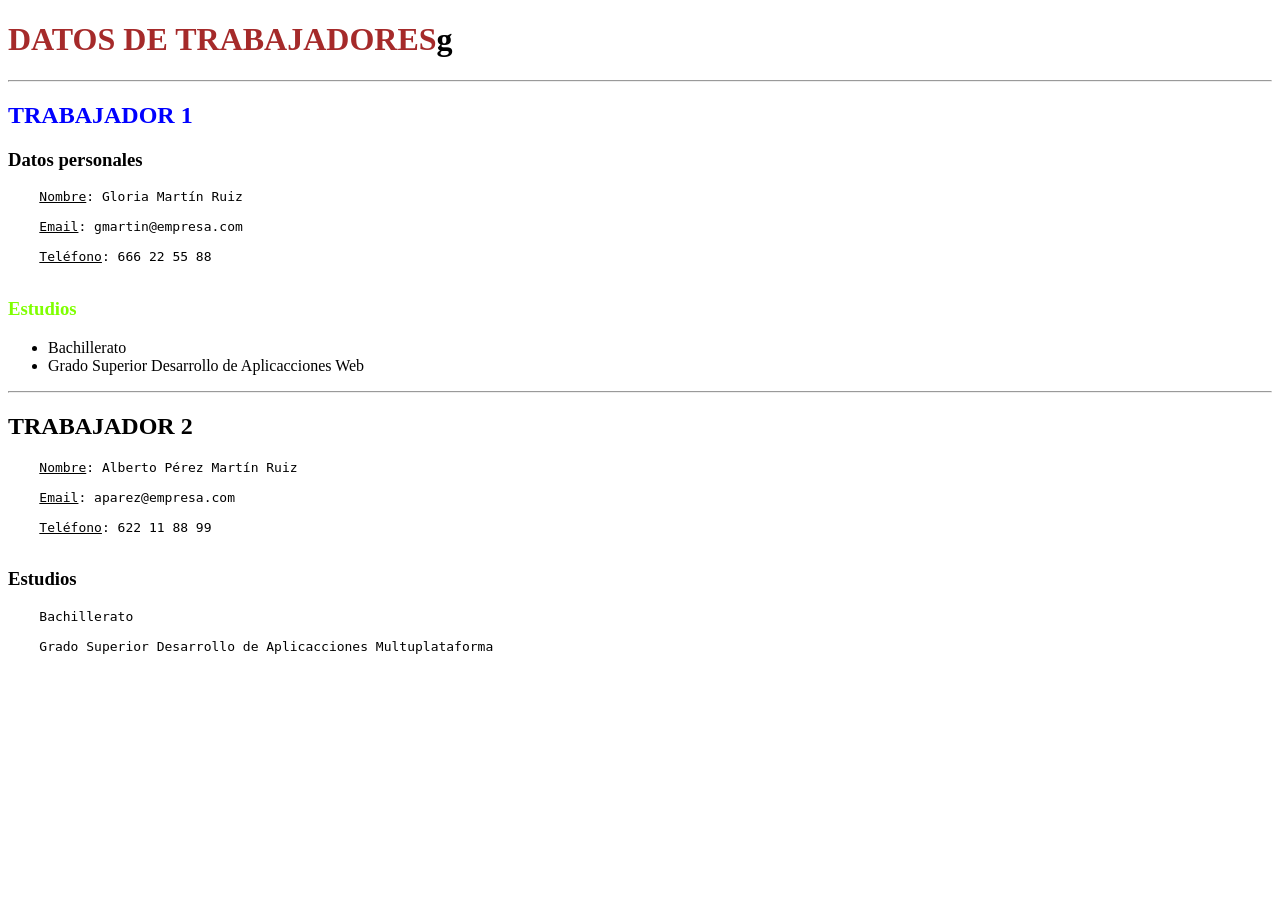
==== Pagina_Web/TEMA1/Ejercicio4/ejercicio.html @ 6e9224d8 "Mi primer Comit" ====
<!DOCTYPE html>
<html lang="en">
    <head>
        <meta charset="UTF-8">
        <meta name="viewport" content="width= , initial-scale=1.0">
        <title>Ejercicio 03 relación HTML</title>
    </head>
    <body>
        <h1>
            <span style="color: brown;">DATOS DE TRABAJADORES</span>g
        </h1>
        <hr>
        <div>
            <h2>
                <span style="color: blue;">TRABAJADOR 1</span>
            </h2>
            <h3>
                Datos personales
            </h3>
            <div>
                <pre>
    <span style="text-decoration: underline;">Nombre</span>: Gloria Martín Ruiz

    <span style="text-decoration: underline;">Email</span>: gmartin@empresa.com

    <span style="text-decoration: underline;">Teléfono</span>: 666 22 55 88 
            </pre>
            </div>
            <div>
                <h3>
                    <span style="color: chartreuse;">Estudios</span>
                </h3>
                <ul>
                    <li>Bachillerato</li>

                    <li>Grado Superior Desarrollo de Aplicacciones Web</li>
                </ul>
            </div>
        
        </div>

         <hr>

        <div>
            <h2>
                TRABAJADOR 2
            </h2>
             <div>
                <pre>
    <span style="text-decoration: underline;">Nombre</span>: Alberto Pérez Martín Ruiz

    <span style="text-decoration: underline;">Email</span>: aparez@empresa.com

    <span style="text-decoration: underline;">Teléfono</span>: 622 11 88 99 
            </pre>
            </div>
            <div>
                <h3>
                    Estudios
                </h3>
                <pre>
    Bachillerato

    Grado Superior Desarrollo de Aplicacciones Multuplataforma
                </pre>
            </div>
        </div>
    </body>
</html>
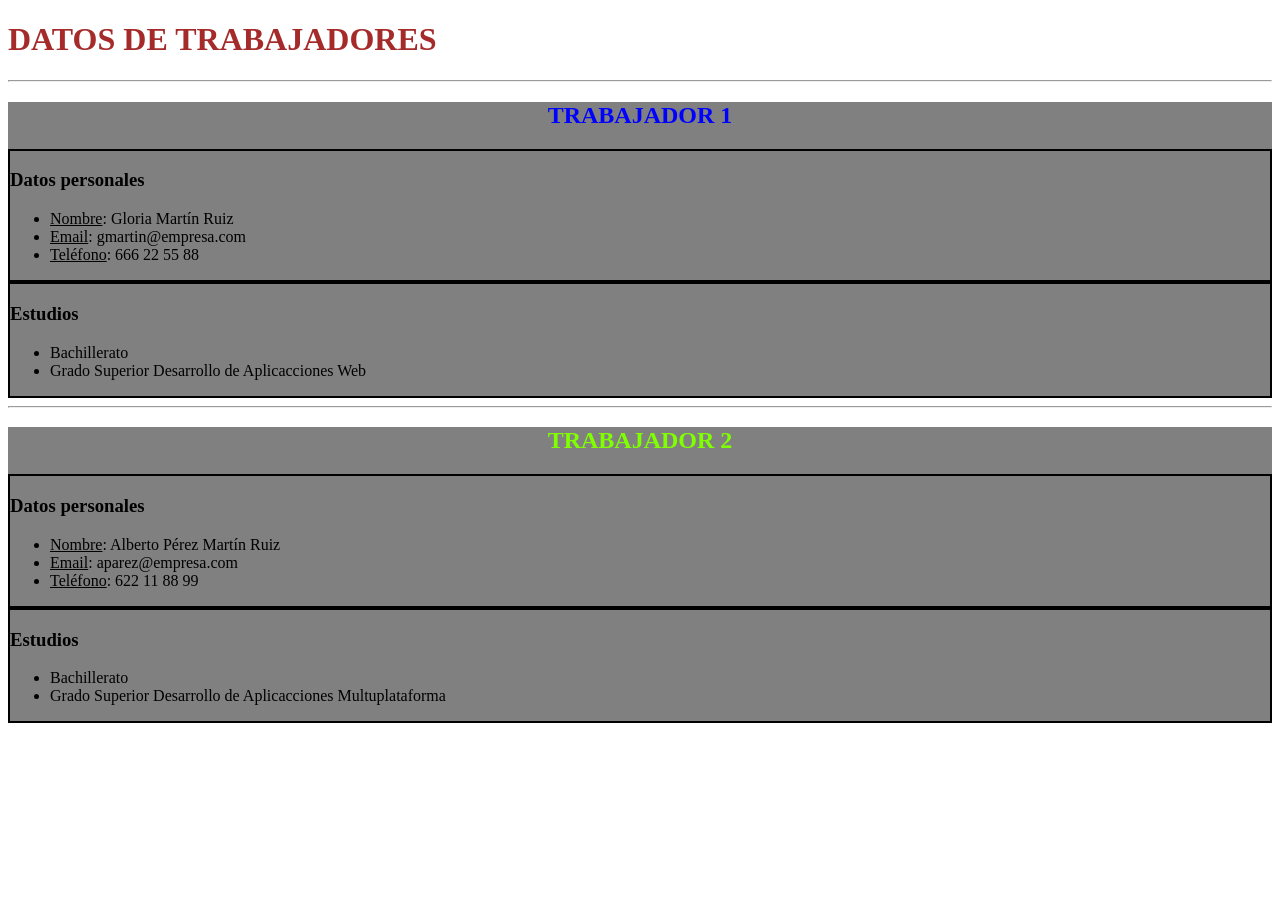
==== commit b5e24662: "Actualizando" ====
--- a/Pagina_Web/TEMA1/Ejercicio4/ejercicio.html
+++ b/Pagina_Web/TEMA1/Ejercicio4/ejercicio.html
@@ -3,32 +3,35 @@
     <head>
         <meta charset="UTF-8">
         <meta name="viewport" content="width= , initial-scale=1.0">
-        <title>Ejercicio 03 relación HTML</title>
+        <title>Ejercicio 04 relación HTML</title>
+        <link rel="stylesheet" href="estilos.css">
     </head>
     <body>
         <h1>
-            <span style="color: brown;">DATOS DE TRABAJADORES</span>g
+            <span style="color: brown;">DATOS DE TRABAJADORES</span>
         </h1>
         <hr>
-        <div>
-            <h2>
-                <span style="color: blue;">TRABAJADOR 1</span>
+        <div class="Sombra">
+            <h2 style="color: blue; text-align: center;">
+                TRABAJADOR 1
             </h2>
-            <h3>
-                Datos personales
-            </h3>
-            <div>
-                <pre>
-    <span style="text-decoration: underline;">Nombre</span>: Gloria Martín Ruiz
+            <div class="Lineado">
+                <h3>
+                    Datos personales
+                </h3>
+                <div>
+                    <ul>
+                        <li><span style="text-decoration: underline;">Nombre</span>: Gloria Martín Ruiz</li>
 
-    <span style="text-decoration: underline;">Email</span>: gmartin@empresa.com
+                        <li><span style="text-decoration: underline;">Email</span>: gmartin@empresa.com</li>
 
-    <span style="text-decoration: underline;">Teléfono</span>: 666 22 55 88 
-            </pre>
+                        <li><span style="text-decoration: underline;">Teléfono</span>: 666 22 55 88</li>
+                    </ul>
+                </div>
             </div>
-            <div>
+            <div class="Lineado">
                 <h3>
-                    <span style="color: chartreuse;">Estudios</span>
+                    <span>Estudios</span>
                 </h3>
                 <ul>
                     <li>Bachillerato</li>
@@ -41,28 +44,33 @@
 
          <hr>
 
-        <div>
-            <h2>
-                TRABAJADOR 2
+        <div class="Sombra">
+            <h2 style="color: chartreuse; text-align: center;">
+                <span>TRABAJADOR 2</span>
             </h2>
-             <div>
-                <pre>
-    <span style="text-decoration: underline;">Nombre</span>: Alberto Pérez Martín Ruiz
+            <div class="Lineado">
+                <h3>
+                    Datos personales
+                </h3>
+                <div>
+                    <ul>
+                        <li><span style="text-decoration: underline;">Nombre</span>: Alberto Pérez Martín Ruiz </li>
 
-    <span style="text-decoration: underline;">Email</span>: aparez@empresa.com
+                        <li><span style="text-decoration: underline;">Email</span>: aparez@empresa.com </li>
 
-    <span style="text-decoration: underline;">Teléfono</span>: 622 11 88 99 
-            </pre>
+                        <li><span style="text-decoration: underline;">Teléfono</span>: 622 11 88 99 </li>
+                </ul>
+                </div>
             </div>
-            <div>
+            <div class="Lineado">
                 <h3>
                     Estudios
                 </h3>
-                <pre>
-    Bachillerato
+                <ul>
+                    <li>Bachillerato</li>
 
-    Grado Superior Desarrollo de Aplicacciones Multuplataforma
-                </pre>
+                    <li>Grado Superior Desarrollo de Aplicacciones Multuplataforma</li>
+                </ul>
             </div>
         </div>
     </body>
--- a/Pagina_Web/TEMA1/Ejercicio4/estilos.css
+++ b/Pagina_Web/TEMA1/Ejercicio4/estilos.css
@@ -0,0 +1,10 @@
+.Sombra {
+    background-color: grey;
+}
+
+
+
+
+.Lineado {
+    border: 2px solid black;
+}
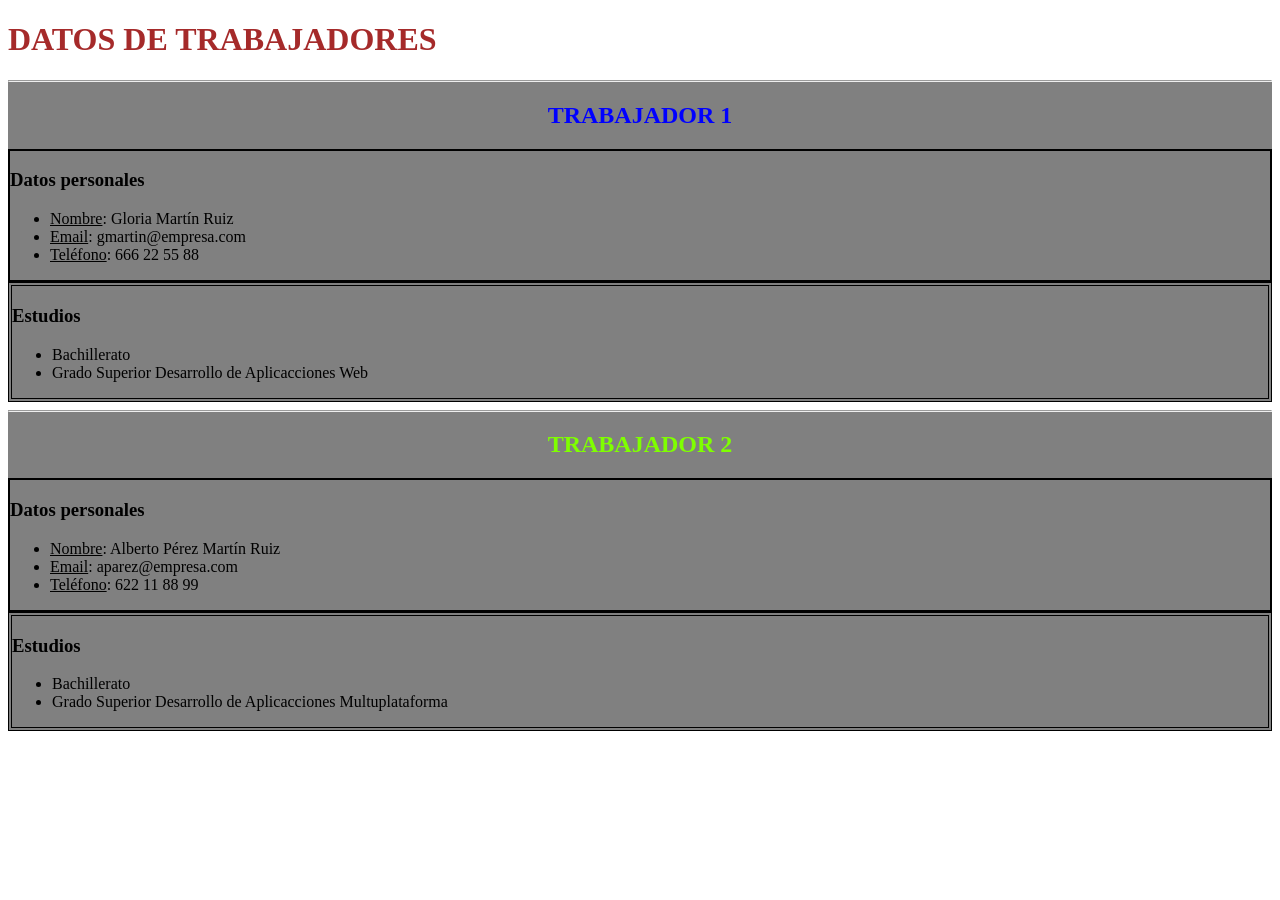
==== commit 868ac862: "cambios" ====
--- a/Pagina_Web/TEMA1/Ejercicio4/ejercicio.html
+++ b/Pagina_Web/TEMA1/Ejercicio4/ejercicio.html
@@ -10,8 +10,9 @@
         <h1>
             <span style="color: brown;">DATOS DE TRABAJADORES</span>
         </h1>
-        <hr>
+        
         <div class="Sombra">
+            <hr>
             <h2 style="color: blue; text-align: center;">
                 TRABAJADOR 1
             </h2>
@@ -29,7 +30,7 @@
                     </ul>
                 </div>
             </div>
-            <div class="Lineado">
+            <div class="Lineado2">
                 <h3>
                     <span>Estudios</span>
                 </h3>
@@ -42,9 +43,8 @@
         
         </div>
 
-         <hr>
-
         <div class="Sombra">
+            <hr>
             <h2 style="color: chartreuse; text-align: center;">
                 <span>TRABAJADOR 2</span>
             </h2>
@@ -62,7 +62,7 @@
                 </ul>
                 </div>
             </div>
-            <div class="Lineado">
+            <div class="Lineado2">
                 <h3>
                     Estudios
                 </h3>
--- a/Pagina_Web/TEMA1/Ejercicio4/estilos.css
+++ b/Pagina_Web/TEMA1/Ejercicio4/estilos.css
@@ -7,4 +7,9 @@
 
 .Lineado {
     border: 2px solid black;
+}
+
+
+.Lineado2 {
+    border: 4px double black;
 }
